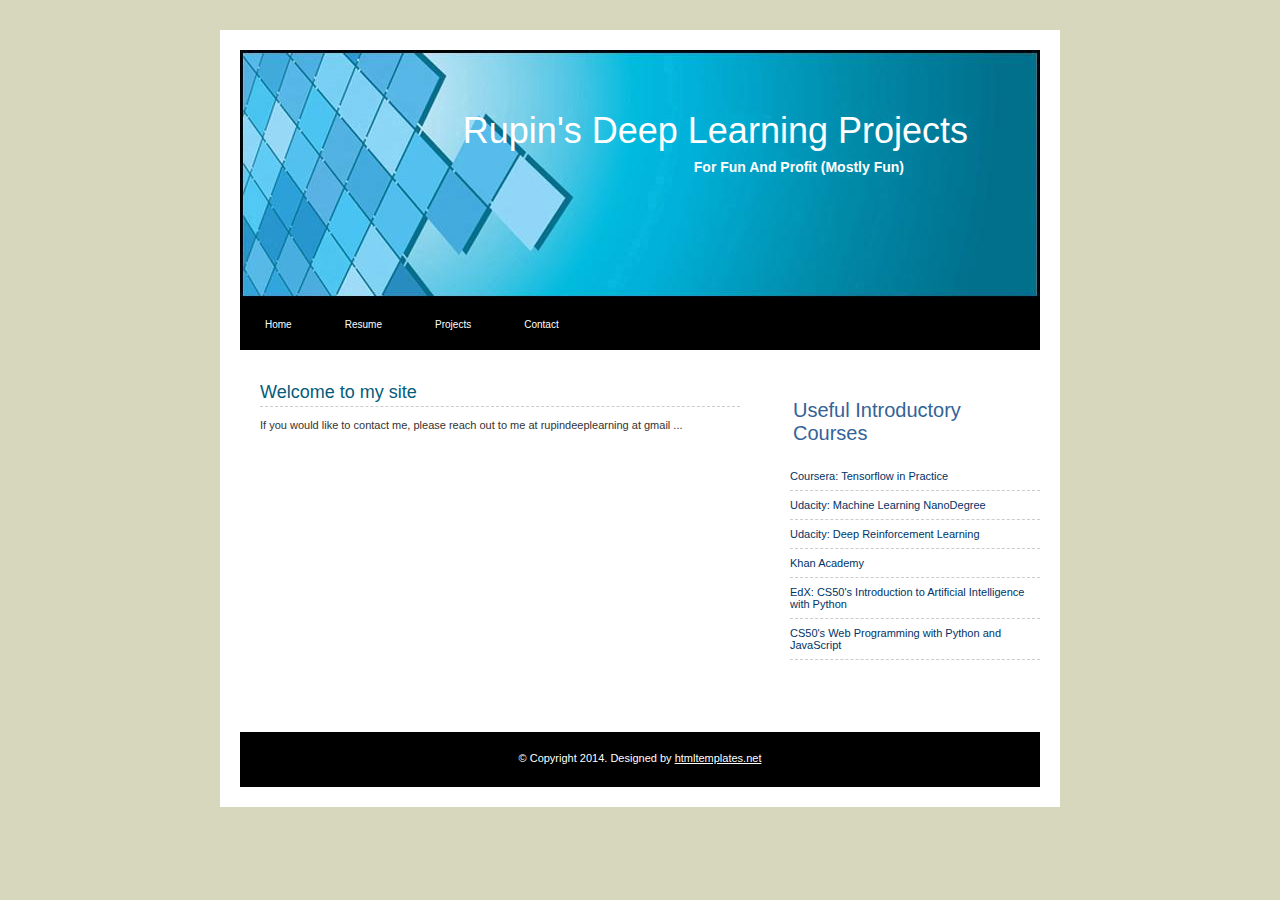
==== contact.html @ b62cacf8 "Updated Resume And Links" ====
<!DOCTYPE html>
<html>
<head>
  <meta charset="UTF-8">
  <title>RupinDeepLearning</title>
  <meta name="description" content="Description of your site goes here">
  <meta name="keywords" content="keyword1, keyword2, keyword3">
  <link href="css/style.css" rel="stylesheet" type="text/css">
</head>
<body>
<div class="main">
<div class="page">
<div class="header">
<div class="header-img">
<h1>Rupin's Deep Learning Projects</h1>
<p>For Fun And Profit (Mostly Fun)</p>
</div>
<div class="menu">
<ul>
  <li><a href="index.html">Home</a></li>
  <li><a href="resume.html">Resume</a></li>
  <li><a href="https://github.com/rupindeeplearning">Projects</a></li>
  <li><a href="contact.html">Contact</a></li>
</ul>
</div>
</div>
<div class="content">
<div class="left-panel">
<div class="left-panel-in">
<h2 class="title">Welcome to my site</h2>
<p>&nbsp;</p>
<p>If you would like to contact me, please reach out to me at rupindeeplearning at gmail ...</p>
<br>
</p>
</div>
</div>
<!--Designed by--><a href="http://www.htmltemplates.net">
<img src="images/design_img.gif" class="copyright" alt="HTML Templates"></a>
<div class="right-panel">
<div class="right-panel-in">

<h3>Useful Introductory Courses</h3>
<ul>
  <li><a href="https://coursera.org/specializations/tensorflow-in-practice">Coursera: Tensorflow in Practice<br>
    </a></li>
  <li><a href="https://udacity.com/course/machine-learning-engineer-nanodegree--nd009t">Udacity: Machine Learning NanoDegree<br>
    </a></li>
  <li><a href="https://udacity.com/course/deep-reinforcement-learning-nanodegree--nd893">Udacity: Deep Reinforcement Learning<br>
    </a></li>
  <li><a href="https://khanacademy.org">Khan Academy<br>
    </a></li>
  <li><a href="https://edx.org/course/cs50s-introduction-to-artificial-intelligence-with-python">EdX: CS50's Introduction to Artificial Intelligence with Python<br>
    </a></li>
  <li><a href="https://edx.org/course/cs50s-web-programming-with-python-and-javascript">CS50's Web Programming with Python and JavaScript<br>
    </a></li>
</ul>
<p>&nbsp;</p>
<p>&nbsp;</p>
<p>&nbsp;</p>
<p>&nbsp;</p>
<p>&nbsp;</p>
<p>&nbsp;</p>
</div>
</div>
</div>
<div class="footer">
<p>&copy; Copyright 2014. Designed by <a target="_blank" href="http://www.htmltemplates.net">htmltemplates.net</a>
</p>
</div>
</div>
</div>

</body></html>
---- css/style.css ----
body {
	font-family: Verdana, Arial, Helvetica, sans-serif;
	font-size: 11px;
	color: #333333;
	background-color: #d7d7bd;
	margin: 30px;
}
h1, h2, h3, h4, h5, h6, p, ul, ol, li, form, input, textarea {
	padding: 0px;
	margin: 0px;
}
a {
	color: #035c7a;
	text-decoration: underline;
}
a:hover {
	color: #035c7a;
	text-decoration: none;
}
.main {
	width: 840px;
	margin: 0px auto;
}
.page {
	background-color: #FFFFFF;
	width: 800px;
	float: left;
	padding: 20px;
}
.header {
	width: 800px;
	float: left;
}
.header-img {
	background-image: url(../images/header.jpg);
	background-repeat: no-repeat;
	background-position: left top;
	text-align: right;
	width: 800px;
	height: 249px;
	float: left;
}
.header-img h1 {
	font-family: Verdana, Arial, Helvetica, sans-serif;
	font-size: 36px;
	font-weight: normal;
	line-height: 100%;
	color: #FFFFFF;
	margin-top: 63px;
	margin-right: 72px;
}
.header-img p {
	font-family: Verdana, Arial, Helvetica, sans-serif;
	font-size: 14px;
	font-weight: bold;
	color: #FFFFFF;
	margin-top: 10px;
	margin-right: 136px;
}
.menu {
	background-color: #000000;
	width: 800px;
	height: 51px;
	float: left;
}
.menu ul {
	list-style-type: none;
}
.menu ul li {
	display: inline;
}
.menu ul li a {
	font-family: Verdana, Arial, Helvetica, sans-serif;
	font-size: 10px;
	line-height: 51px;
	color: #FFFFFF;
	text-decoration: none;
	padding-right: 25px;
	padding-left: 25px;
}
.menu ul li a:hover {
	color: #4BC4EF;
}
.content {
	width: 800px;
	float: left;
	padding-top: 12px;
}
.left-panel {
	width: 480px;
	float: left;
	padding: 20px 50px 20px 20px;
}
.left-panel-in {
	text-align: justify;
	clear: both;
}
.title {
	font-size: 18px;
	font-weight: normal;
	color: #035c7a;
	padding-bottom: 3px;
	border-bottom-width: 1px;
	border-bottom-style: dashed;
	border-bottom-color: #CCCCCC;
}
.copyright {
	border: 0px;
	height: 1px;
	width: 1px;
}
.right-panel {
	width: 250px;
	float: right;
}
.right-panel-in {
	clear: both;
}
.right-panel-in h3 {
	font-size: 20px;
	font-weight: normal;
	color: #346397;
	margin-top: 25px;
	margin-bottom: 17px;
	margin-left: 3px;
}
.right-panel-in ul {
	list-style-type: none;
}
.right-panel-in ul li {
	padding-top: 8px;
	padding-bottom: 8px;
	border-bottom-width: 1px;
	border-bottom-style: dashed;
	border-bottom-color: #CCCCCC;
}
.right-panel-in ul li a {
	color: #003366;
	text-decoration: none;
}
.right-panel-in ul li a:hover {
	text-decoration: underline;
}
.footer {
	background-color: #000000;
	width: 800px;
	height: 55px;
	float: left;
}
.footer p {
	color: #FFFFFF;
	margin-top: 20px;
	text-align:center;
}

.footer a {
	color: #FFFFFF;
}
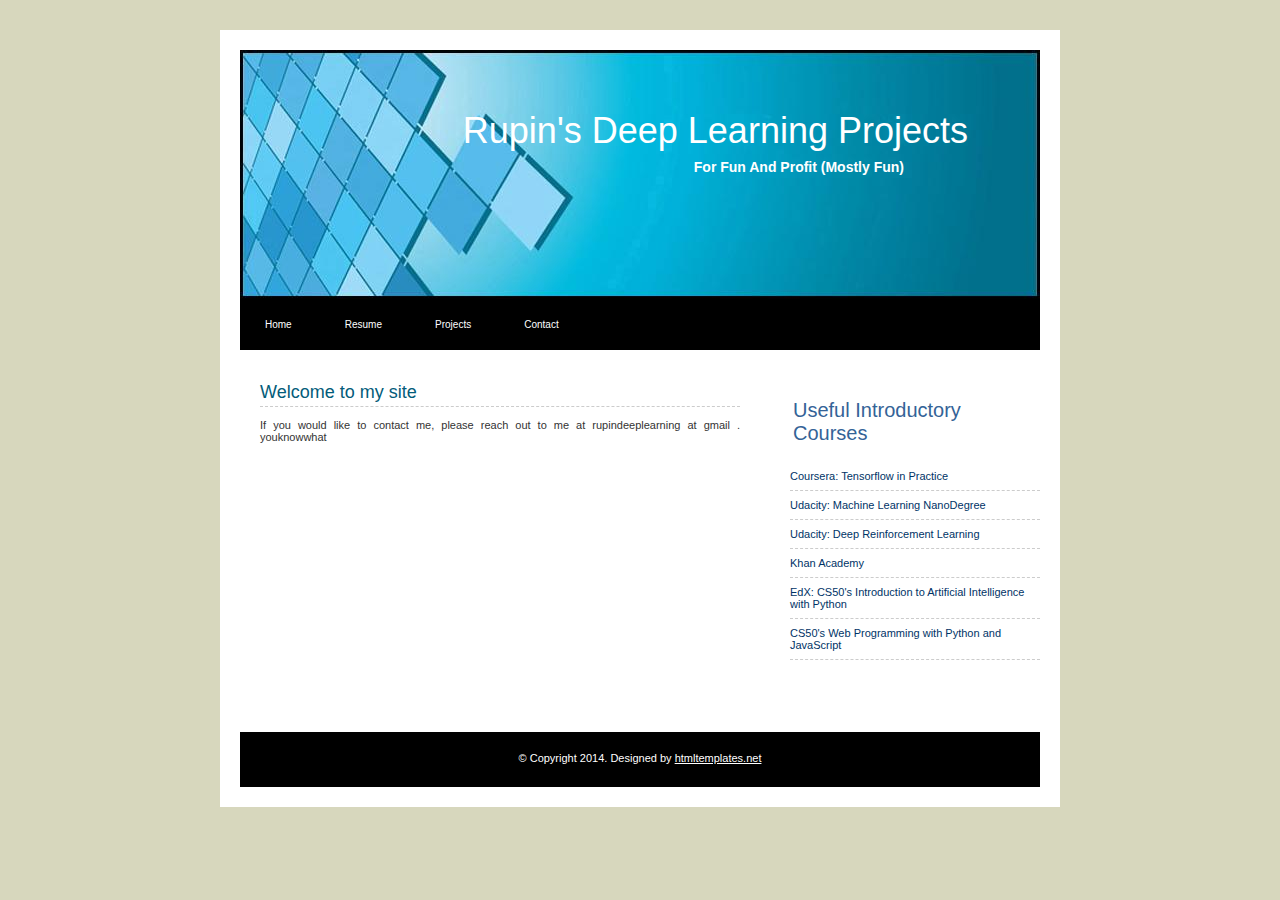
==== commit 26695edf: "Updated Resume And Links" ====
--- a/contact.html
+++ b/contact.html
@@ -2,7 +2,7 @@
 <html>
 <head>
   <meta charset="UTF-8">
-  <title>RupinDeepLearning</title>
+  <title>Rupin's Deep Learning Projects</title>
   <meta name="description" content="Description of your site goes here">
   <meta name="keywords" content="keyword1, keyword2, keyword3">
   <link href="css/style.css" rel="stylesheet" type="text/css">
@@ -29,7 +29,7 @@
 <div class="left-panel-in">
 <h2 class="title">Welcome to my site</h2>
 <p>&nbsp;</p>
-<p>If you would like to contact me, please reach out to me at rupindeeplearning at gmail ...</p>
+<p>If you would like to contact me, please reach out to me at rupindeeplearning at gmail . youknowwhat</p>
 <br>
 </p>
 </div>
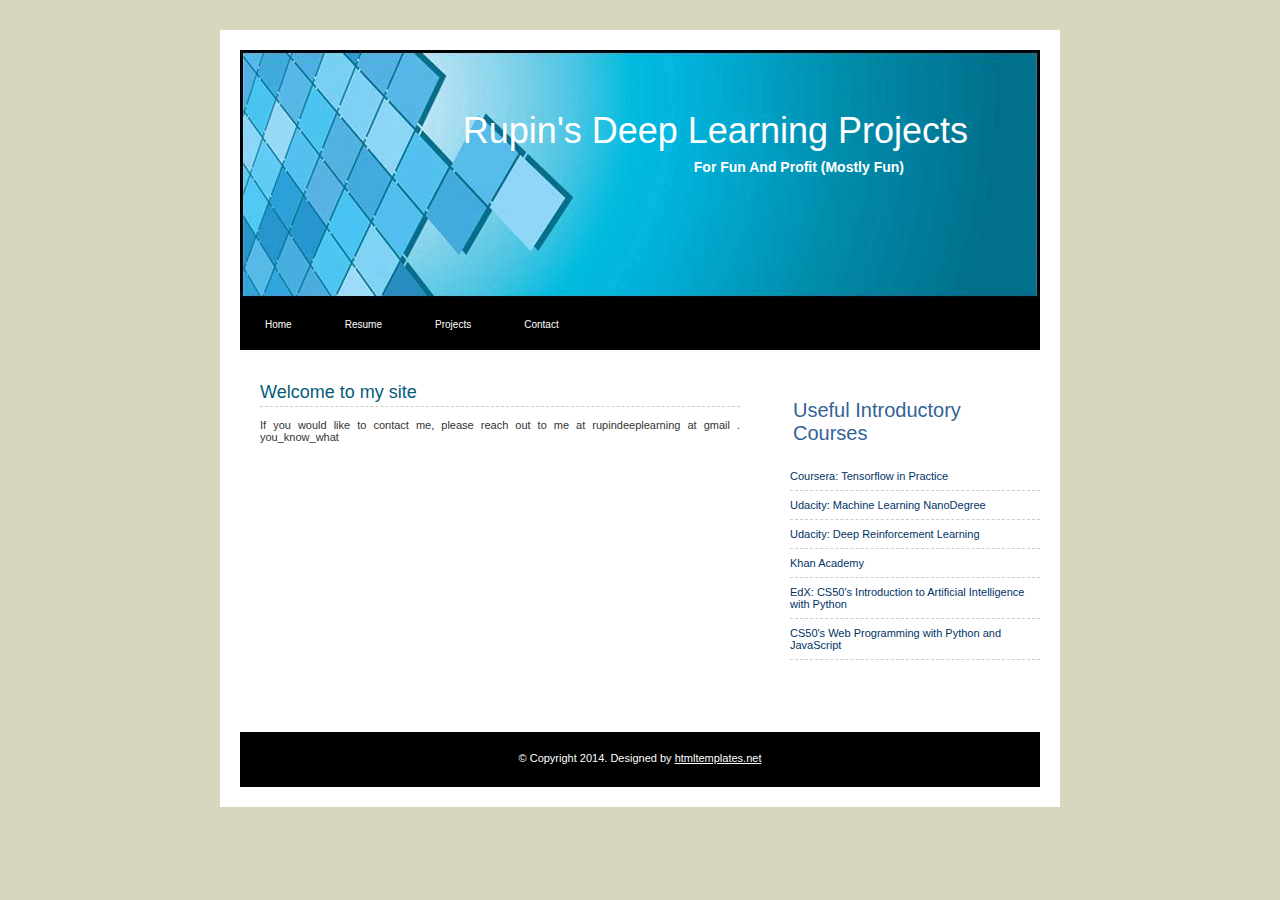
==== commit 5838f542: "Updated Resume And Links" ====
--- a/contact.html
+++ b/contact.html
@@ -24,12 +24,13 @@
 </ul>
 </div>
 </div>
+
 <div class="content">
 <div class="left-panel">
 <div class="left-panel-in">
 <h2 class="title">Welcome to my site</h2>
 <p>&nbsp;</p>
-<p>If you would like to contact me, please reach out to me at rupindeeplearning at gmail . youknowwhat</p>
+<p>If you would like to contact me, please reach out to me at rupindeeplearning at gmail . you_know_what</p>
 <br>
 </p>
 </div>
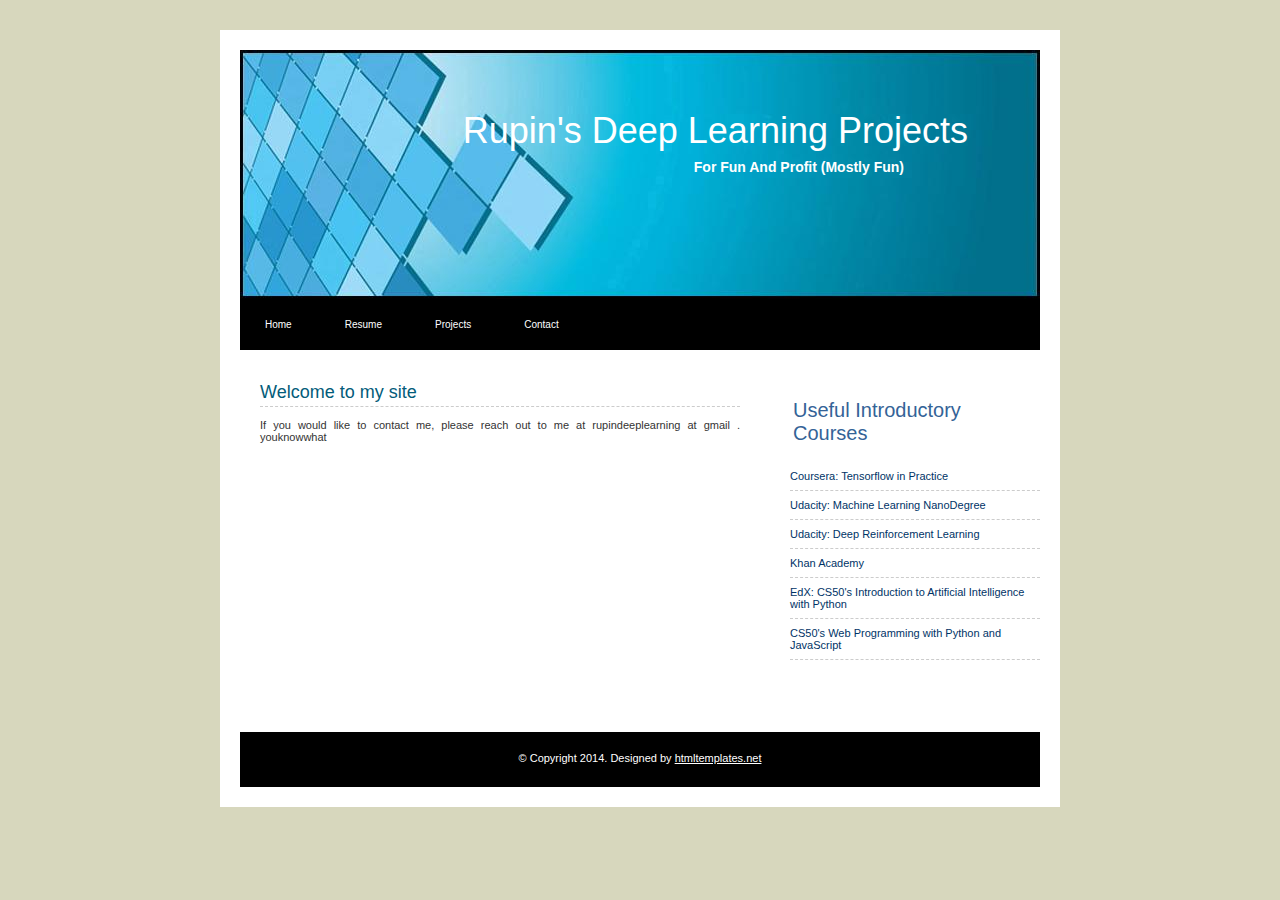
==== commit 94fe2f78: "Updated Resume And Links" ====
--- a/contact.html
+++ b/contact.html
@@ -30,7 +30,7 @@
 <div class="left-panel-in">
 <h2 class="title">Welcome to my site</h2>
 <p>&nbsp;</p>
-<p>If you would like to contact me, please reach out to me at rupindeeplearning at gmail . you_know_what</p>
+<p>If you would like to contact me, please reach out to me at rupindeeplearning at gmail . youknowwhat</p>
 <br>
 </p>
 </div>
--- a/css/style.css
+++ b/css/style.css
@@ -95,6 +95,24 @@
 	text-align: justify;
 	clear: both;
 }
+.left-panel-in ul {
+	list-style-type: none;
+}
+
+.left-panel-in ul li {
+	padding-top: 8px;
+	padding-bottom: 8px;
+	border-bottom-width: 1px;
+	border-bottom-style: dashed;
+	border-bottom-color: #CCCCCC;
+}
+.left-panel-in ul li a {
+	color: #003366;
+	text-decoration: none;
+}
+.left-panel-in ul li a:hover {
+	text-decoration: underline;
+}
 .title {
 	font-size: 18px;
 	font-weight: normal;
